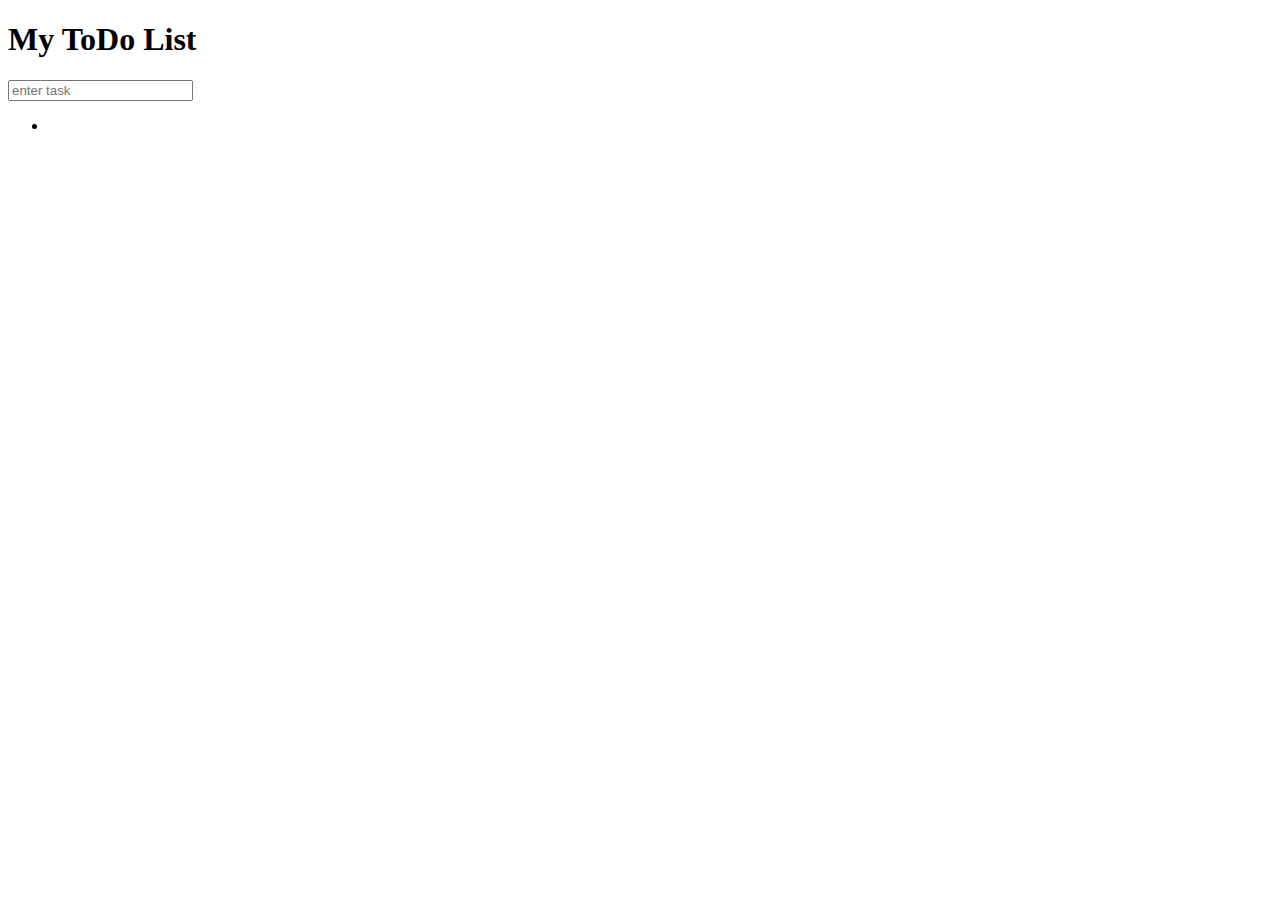
==== index.html @ 4422d471 "Basic working app" ====
<!DOCTYPE html>
<html lang="en">
<head>
    <meta charset="UTF-8">
    <meta name="viewport" content="width=device-width, initial-scale=1">

    <title>ToDo List</title>
    <link rel="stylesheet" href="mystyles.css">
</head>
<body>
    <header>
        <h1>My ToDo List</h1>
    </header>
    <div class="main">
        <div class="container">
            <input type="text" placeholder="enter task" id="input-place">
            <ul id="main-app">
                <li id="input-field">


                </li>
            </ul>
        </div>
    </div>
</body>
<script src="myscript.js"></script>
</html>
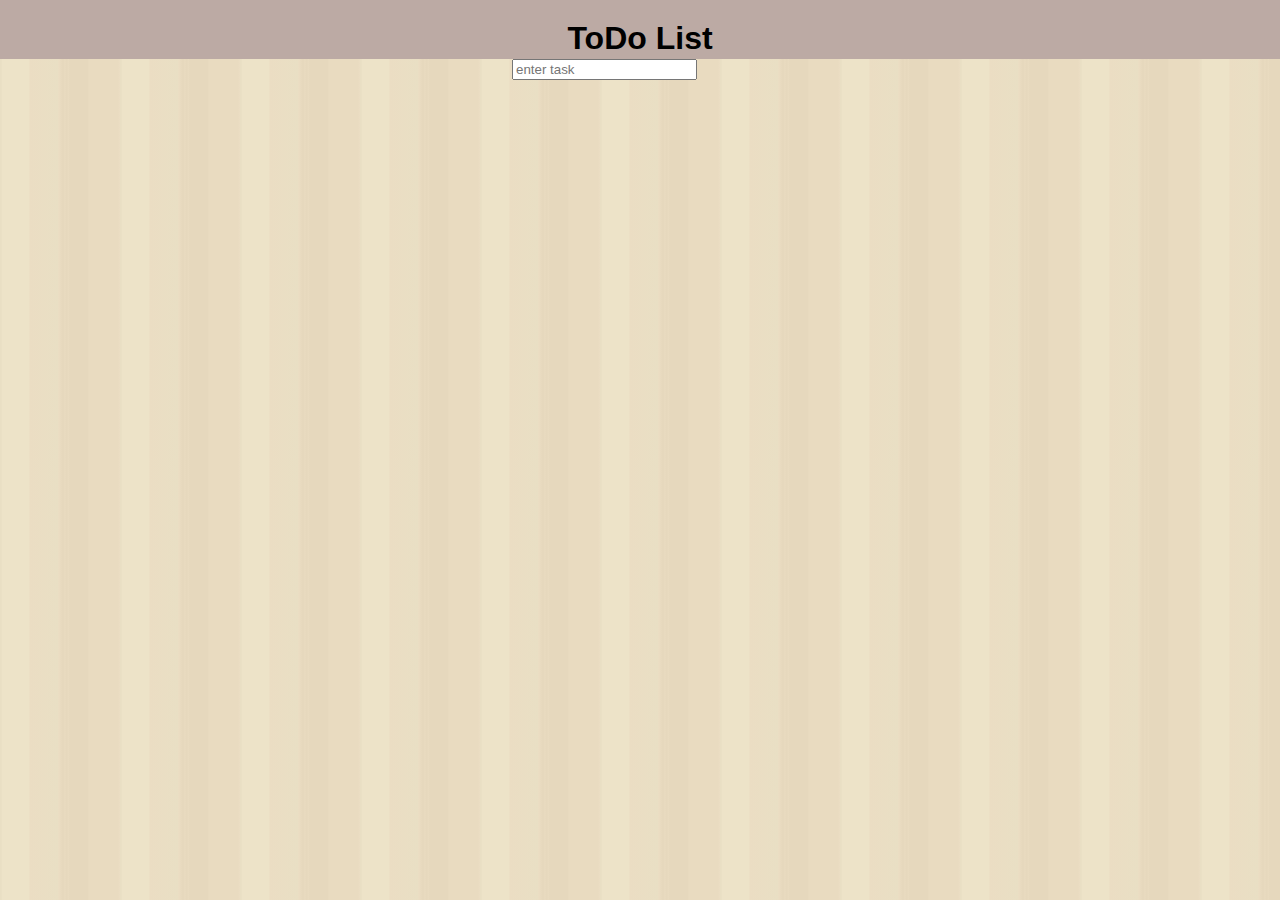
==== commit 9488b1b3: "Applied edit and delete options" ====
--- a/index.html
+++ b/index.html
@@ -8,18 +8,13 @@
     <link rel="stylesheet" href="mystyles.css">
 </head>
 <body>
-    <header>
-        <h1>My ToDo List</h1>
-    </header>
+    <div class="head">
+        <h1>ToDo List</h1>
+    </div>
     <div class="main">
         <div class="container">
             <input type="text" placeholder="enter task" id="input-place">
-            <ul id="main-app">
-                <li id="input-field">
-
-
-                </li>
-            </ul>
+            <ul id="main-app"></ul>
         </div>
     </div>
 </body>
--- a/mystyles.css
+++ b/mystyles.css
@@ -0,0 +1,41 @@
+body{
+    background: rgb(233,223,196);
+
+    background: -moz-linear-gradient(left, rgba(233,223,196,1) 0%, rgba(233,223,196,1) 1%, rgba(237,227,200,1) 2%, rgba(237,227,200,1) 24%, rgba(235,221,195,1) 25%, rgba(233,223,196,1) 48%, rgba(235,221,195,1) 49%, rgba(230,216,189,1) 52%, rgba(230,216,189,1) 53%, rgba(233,219,192,1) 54%, rgba(230,216,189,1) 55%, rgba(230,216,189,1) 56%, rgba(233,219,192,1) 57%, rgba(230,216,189,1) 58%, rgba(230,216,189,1) 73%, rgba(233,219,192,1) 74%, rgba(233,219,192,1) 98%, rgba(235,221,195,1) 100%);
+
+    background: -webkit-gradient(linear, left top, right top, color-stop(0%,rgba(233,223,196,1)), color-stop(1%,rgba(233,223,196,1)), color-stop(2%,rgba(237,227,200,1)), color-stop(24%,rgba(237,227,200,1)), color-stop(25%,rgba(235,221,195,1)), color-stop(48%,rgba(233,223,196,1)), color-stop(49%,rgba(235,221,195,1)), color-stop(52%,rgba(230,216,189,1)), color-stop(53%,rgba(230,216,189,1)), color-stop(54%,rgba(233,219,192,1)), color-stop(55%,rgba(230,216,189,1)), color-stop(56%,rgba(230,216,189,1)), color-stop(57%,rgba(233,219,192,1)), color-stop(58%,rgba(230,216,189,1)), color-stop(73%,rgba(230,216,189,1)), color-stop(74%,rgba(233,219,192,1)), color-stop(98%,rgba(233,219,192,1)), color-stop(100%,rgba(235,221,195,1)));
+
+    background: -webkit-linear-gradient(left, rgba(233,223,196,1) 0%,rgba(233,223,196,1) 1%,rgba(237,227,200,1) 2%,rgba(237,227,200,1) 24%,rgba(235,221,195,1) 25%,rgba(233,223,196,1) 48%,rgba(235,221,195,1) 49%,rgba(230,216,189,1) 52%,rgba(230,216,189,1) 53%,rgba(233,219,192,1) 54%,rgba(230,216,189,1) 55%,rgba(230,216,189,1) 56%,rgba(233,219,192,1) 57%,rgba(230,216,189,1) 58%,rgba(230,216,189,1) 73%,rgba(233,219,192,1) 74%,rgba(233,219,192,1) 98%,rgba(235,221,195,1) 100%);
+
+    background: -o-linear-gradient(left, rgba(233,223,196,1) 0%,rgba(233,223,196,1) 1%,rgba(237,227,200,1) 2%,rgba(237,227,200,1) 24%,rgba(235,221,195,1) 25%,rgba(233,223,196,1) 48%,rgba(235,221,195,1) 49%,rgba(230,216,189,1) 52%,rgba(230,216,189,1) 53%,rgba(233,219,192,1) 54%,rgba(230,216,189,1) 55%,rgba(230,216,189,1) 56%,rgba(233,219,192,1) 57%,rgba(230,216,189,1) 58%,rgba(230,216,189,1) 73%,rgba(233,219,192,1) 74%,rgba(233,219,192,1) 98%,rgba(235,221,195,1) 100%);
+
+    background: -ms-linear-gradient(left, rgba(233,223,196,1) 0%,rgba(233,223,196,1) 1%,rgba(237,227,200,1) 2%,rgba(237,227,200,1) 24%,rgba(235,221,195,1) 25%,rgba(233,223,196,1) 48%,rgba(235,221,195,1) 49%,rgba(230,216,189,1) 52%,rgba(230,216,189,1) 53%,rgba(233,219,192,1) 54%,rgba(230,216,189,1) 55%,rgba(230,216,189,1) 56%,rgba(233,219,192,1) 57%,rgba(230,216,189,1) 58%,rgba(230,216,189,1) 73%,rgba(233,219,192,1) 74%,rgba(233,219,192,1) 98%,rgba(235,221,195,1) 100%);
+
+    background: linear-gradient(left, rgba(233,223,196,1) 0%,rgba(233,223,196,1) 1%,rgba(237,227,200,1) 2%,rgba(237,227,200,1) 24%,rgba(235,221,195,1) 25%,rgba(233,223,196,1) 48%,rgba(235,221,195,1) 49%,rgba(230,216,189,1) 52%,rgba(230,216,189,1) 53%,rgba(233,219,192,1) 54%,rgba(230,216,189,1) 55%,rgba(230,216,189,1) 56%,rgba(233,219,192,1) 57%,rgba(230,216,189,1) 58%,rgba(230,216,189,1) 73%,rgba(233,219,192,1) 74%,rgba(233,219,192,1) 98%,rgba(235,221,195,1) 100%);
+
+    background-size: 120px;
+    background-repeat: repeat;
+    padding: 0;
+    margin: 0;
+}
+.head{
+    background-color: #BCAAA4;
+    max-width: 100%;
+    min-width: 100%;
+    padding-top: 20px;
+    padding-bottom: 2px;
+}
+h1{
+    text-align: center;
+    font-family: Arial;
+    margin: 0;
+}
+#main-app{
+    list-style: none;
+}
+.container{
+    width: 20%;
+    height: 400px;
+    margin-left: auto;
+    margin-right: auto;
+}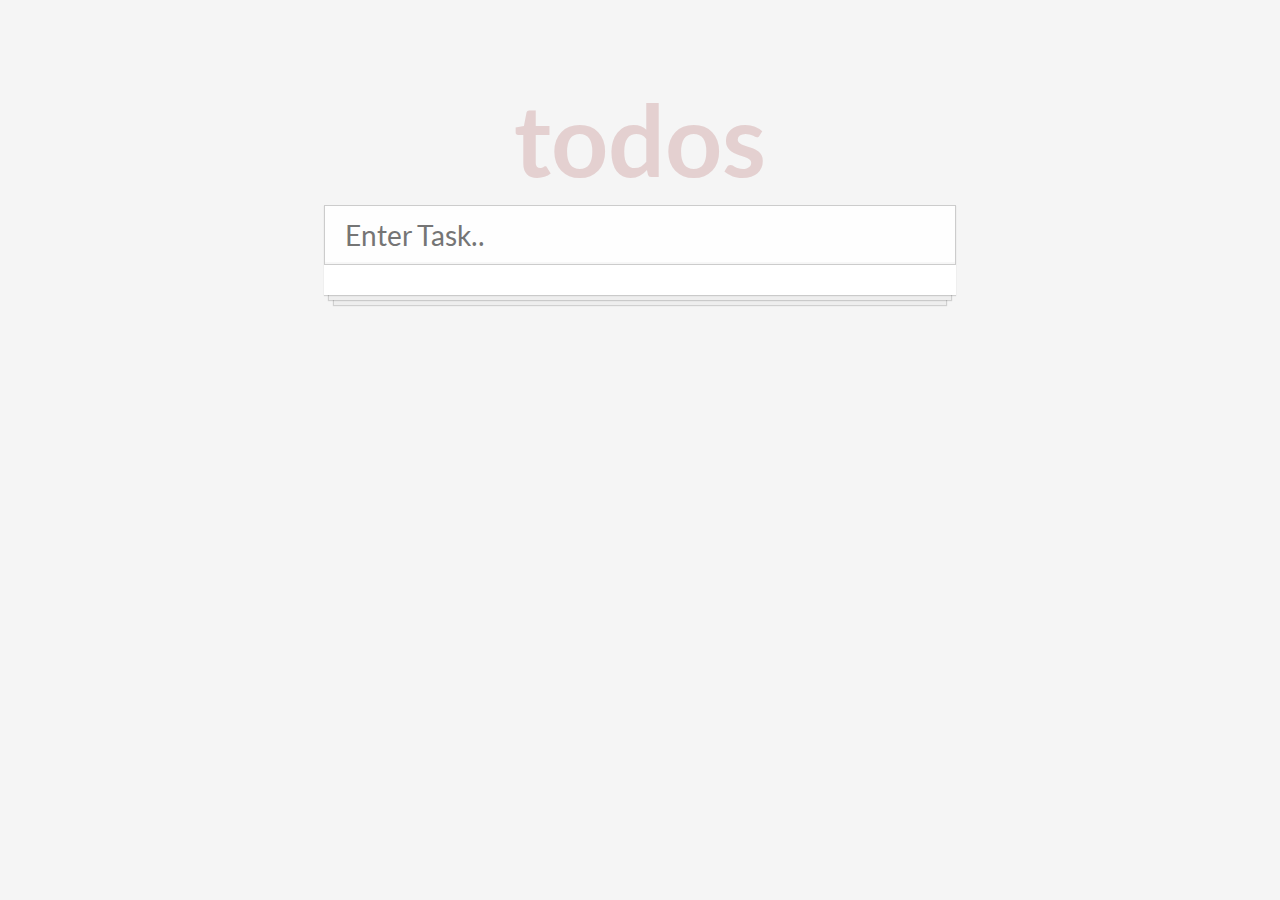
==== commit cf0b2172: "Final version 1.1" ====
--- a/index.html
+++ b/index.html
@@ -6,15 +6,20 @@
 
     <title>ToDo List</title>
     <link rel="stylesheet" href="mystyles.css">
+    <link href="https://fonts.googleapis.com/css?family=Lato:300" rel="stylesheet">
+    <link rel="stylesheet" href="https://use.fontawesome.com/releases/v5.1.1/css/all.css" integrity="sha384-O8whS3fhG2OnA5Kas0Y9l3cfpmYjapjI0E4theH4iuMD+pLhbf6JI0jIMfYcK3yZ" crossorigin="anonymous">
 </head>
 <body>
     <div class="head">
-        <h1>ToDo List</h1>
+        <h1>todos</h1>
     </div>
     <div class="main">
+        <!--<input type="checkbox" class="list-check">-->
         <div class="container">
-            <input type="text" placeholder="enter task" id="input-place">
-            <ul id="main-app"></ul>
+
+            <ul id="main-app">
+                <input type="text" placeholder="Enter Task.." id="input-place">
+            </ul>
         </div>
     </div>
 </body>
--- a/mystyles.css
+++ b/mystyles.css
@@ -1,41 +1,202 @@
-body{
-    background: rgb(233,223,196);
-
-    background: -moz-linear-gradient(left, rgba(233,223,196,1) 0%, rgba(233,223,196,1) 1%, rgba(237,227,200,1) 2%, rgba(237,227,200,1) 24%, rgba(235,221,195,1) 25%, rgba(233,223,196,1) 48%, rgba(235,221,195,1) 49%, rgba(230,216,189,1) 52%, rgba(230,216,189,1) 53%, rgba(233,219,192,1) 54%, rgba(230,216,189,1) 55%, rgba(230,216,189,1) 56%, rgba(233,219,192,1) 57%, rgba(230,216,189,1) 58%, rgba(230,216,189,1) 73%, rgba(233,219,192,1) 74%, rgba(233,219,192,1) 98%, rgba(235,221,195,1) 100%);
-
-    background: -webkit-gradient(linear, left top, right top, color-stop(0%,rgba(233,223,196,1)), color-stop(1%,rgba(233,223,196,1)), color-stop(2%,rgba(237,227,200,1)), color-stop(24%,rgba(237,227,200,1)), color-stop(25%,rgba(235,221,195,1)), color-stop(48%,rgba(233,223,196,1)), color-stop(49%,rgba(235,221,195,1)), color-stop(52%,rgba(230,216,189,1)), color-stop(53%,rgba(230,216,189,1)), color-stop(54%,rgba(233,219,192,1)), color-stop(55%,rgba(230,216,189,1)), color-stop(56%,rgba(230,216,189,1)), color-stop(57%,rgba(233,219,192,1)), color-stop(58%,rgba(230,216,189,1)), color-stop(73%,rgba(230,216,189,1)), color-stop(74%,rgba(233,219,192,1)), color-stop(98%,rgba(233,219,192,1)), color-stop(100%,rgba(235,221,195,1)));
-
-    background: -webkit-linear-gradient(left, rgba(233,223,196,1) 0%,rgba(233,223,196,1) 1%,rgba(237,227,200,1) 2%,rgba(237,227,200,1) 24%,rgba(235,221,195,1) 25%,rgba(233,223,196,1) 48%,rgba(235,221,195,1) 49%,rgba(230,216,189,1) 52%,rgba(230,216,189,1) 53%,rgba(233,219,192,1) 54%,rgba(230,216,189,1) 55%,rgba(230,216,189,1) 56%,rgba(233,219,192,1) 57%,rgba(230,216,189,1) 58%,rgba(230,216,189,1) 73%,rgba(233,219,192,1) 74%,rgba(233,219,192,1) 98%,rgba(235,221,195,1) 100%);
-
-    background: -o-linear-gradient(left, rgba(233,223,196,1) 0%,rgba(233,223,196,1) 1%,rgba(237,227,200,1) 2%,rgba(237,227,200,1) 24%,rgba(235,221,195,1) 25%,rgba(233,223,196,1) 48%,rgba(235,221,195,1) 49%,rgba(230,216,189,1) 52%,rgba(230,216,189,1) 53%,rgba(233,219,192,1) 54%,rgba(230,216,189,1) 55%,rgba(230,216,189,1) 56%,rgba(233,219,192,1) 57%,rgba(230,216,189,1) 58%,rgba(230,216,189,1) 73%,rgba(233,219,192,1) 74%,rgba(233,219,192,1) 98%,rgba(235,221,195,1) 100%);
-
-    background: -ms-linear-gradient(left, rgba(233,223,196,1) 0%,rgba(233,223,196,1) 1%,rgba(237,227,200,1) 2%,rgba(237,227,200,1) 24%,rgba(235,221,195,1) 25%,rgba(233,223,196,1) 48%,rgba(235,221,195,1) 49%,rgba(230,216,189,1) 52%,rgba(230,216,189,1) 53%,rgba(233,219,192,1) 54%,rgba(230,216,189,1) 55%,rgba(230,216,189,1) 56%,rgba(233,219,192,1) 57%,rgba(230,216,189,1) 58%,rgba(230,216,189,1) 73%,rgba(233,219,192,1) 74%,rgba(233,219,192,1) 98%,rgba(235,221,195,1) 100%);
-
-    background: linear-gradient(left, rgba(233,223,196,1) 0%,rgba(233,223,196,1) 1%,rgba(237,227,200,1) 2%,rgba(237,227,200,1) 24%,rgba(235,221,195,1) 25%,rgba(233,223,196,1) 48%,rgba(235,221,195,1) 49%,rgba(230,216,189,1) 52%,rgba(230,216,189,1) 53%,rgba(233,219,192,1) 54%,rgba(230,216,189,1) 55%,rgba(230,216,189,1) 56%,rgba(233,219,192,1) 57%,rgba(230,216,189,1) 58%,rgba(230,216,189,1) 73%,rgba(233,219,192,1) 74%,rgba(233,219,192,1) 98%,rgba(235,221,195,1) 100%);
-
-    background-size: 120px;
-    background-repeat: repeat;
-    padding: 0;
-    margin: 0;
-}
-.head{
-    background-color: #BCAAA4;
-    max-width: 100%;
-    min-width: 100%;
-    padding-top: 20px;
-    padding-bottom: 2px;
-}
-h1{
-    text-align: center;
-    font-family: Arial;
-    margin: 0;
-}
-#main-app{
-    list-style: none;
-}
-.container{
-    width: 20%;
-    height: 400px;
-    margin-left: auto;
-    margin-right: auto;
-}+body {
+  background-color: #f5f5f5;
+  font-family: "Lato", sans-serif;
+}
+.head {
+  max-width: 100%;
+  min-width: 100%;
+  padding-top: 20px;
+  padding-bottom: 2px;
+}
+h1 {
+  text-align: center;
+  font-size: 100px;
+  opacity: 0.4;
+  margin: 0;
+  color: #cc9a9a;
+  margin-top: 50px;
+  margin-bottom: 5px;
+  font-family: "Lato", sans-serif;
+}
+#main-app {
+  list-style: none;
+}
+.container {
+  width: 50%;
+  margin-left: auto;
+  margin-right: auto;
+  /*background-color: #/fff;*/
+  position: relative;
+}
+#input-place {
+  width: calc(100% + 60px);
+  padding: 12px 20px;
+  /*margin: 8px 0;*/
+  box-sizing: border-box;
+  border: 1px solid #ccc;
+  -webkit-transition: 0.5s;
+  transition: 0.5s;
+  outline: none;
+  font-size: 28px;
+  margin-bottom: 0;
+  background: rgba(0, 0, 0, 0.003);
+  box-shadow: inset 0 -2px 1px rgba(0, 0, 0, 0.03);
+  margin-left: -30px;
+  font-family: "Lato", sans-serif;
+  color: #616161;
+}
+#input-place:focus {
+  border: 1px solid #555;
+}
+ul {
+  margin: 0;
+  background: #fff;
+  box-shadow:
+        /* The top layer shadow */ 0 1px 1px rgba(0, 0, 0, 0.15),
+    /* The second layer */ 0 10px 0 -5px #eee,
+    /* The second layer shadow */ 0 10px 1px -4px rgba(0, 0, 0, 0.15),
+    /* The third layer */ 0 20px 0 -10px #eee,
+    /* The third layer shadow */ 0 20px 1px -9px rgba(0, 0, 0, 0.15);
+  /* Padding for demo purposes */
+  padding: 30px;
+  padding-top: 0;
+}
+.input-field {
+  max-width: calc(100% + 40px);
+  min-width: calc(100% + 40px);
+  margin-left: -20px;
+  display: flex;
+  padding-top: 15px;
+  padding-bottom: 15px;
+}
+.list-check {
+  margin-right: 10px;
+  width: 3%;
+}
+.input-field span {
+  width: 87%;
+  font-size: 32px;
+  margin-left: 15px;
+}
+li {
+  /*margin-top: 5px;*/
+  transition: 500ms;
+  /*border-bottom: 1px solid #555;*/
+}
+li:hover {
+  box-shadow: 1px 0px 3px 1px #333;
+  transition: 500ms;
+}
+.remove-todo {
+  color: #ef9a9a;
+  transition: 500ms;
+  background: none !important;
+  border: none;
+  padding: 0 !important;
+  cursor: pointer;
+  font-size: 28px;
+}
+.remove-todo:hover {
+  color: #f44336;
+  transition: 500ms;
+}
+.edit-todo {
+  color: #c5e1a5;
+  transition: 500ms;
+  background: none !important;
+  border: none;
+  padding: none !important;
+  cursor: pointer;
+  font-size: 28px;
+}
+.edit-todo:hover {
+  color: #8bc34a;
+  transition: 500ms;
+}
+.edit-todo:focus {
+  outline: 0;
+}
+#temp-text {
+  width: 100%;
+  font-size: 32px;
+  opacity: 0.5;
+}
+#temp-text:focus {
+  outline: 0;
+}
+/*Custom checkbox*/
+/*Container for custom checkbox*/
+.checkContainer {
+  display: block;
+  position: relative;
+  padding-left: 35px;
+  margin-bottom: 12px;
+  cursor: pointer;
+  font-size: 22px;
+  -webkit-user-select: none;
+  -moz-user-select: none;
+  -ms-user-select: none;
+  user-select: none;
+}
+
+/* Hide the browser's default checkbox */
+.checkContainer input {
+  position: absolute;
+  opacity: 0;
+  cursor: pointer;
+}
+
+/* Create a custom checkbox */
+.checkmark {
+  position: absolute;
+  top: 0;
+  left: 0;
+  height: 31px;
+  width: 25px;
+  background-color: #eee;
+  border-radius: 50%;
+  margin-bottom: -3px;
+  transition: 5s;
+  margin-left: 10px;
+  margin-right: 10px;
+}
+
+/* On mouse-over, add a grey background color */
+.checkContainer:hover input ~ .checkmark {
+  background-color: #ccc;
+  transition: 500ms;
+}
+
+/* When the checkbox is checked, add a blue background */
+.checkContainer input:checked ~ .checkmark {
+  background-color: #fff;
+  transition: 1s;
+}
+
+/* Create the checkmark/indicator (hidden when not checked) */
+.checkmark:after {
+  content: "";
+  position: absolute;
+  display: none;
+  transition: 1s;
+}
+
+/* Show the checkmark when checked */
+.checkContainer input:checked ~ .checkmark:after {
+  display: block;
+  transition: 1s;
+}
+
+/* Style the checkmark/indicator */
+.checkContainer .checkmark:after {
+  left: 11px;
+  top: 7px;
+  width: 7px;
+  height: 12px;
+  border: solid #009688;
+  border-width: 0 2px 2px 0;
+  -webkit-transform: rotate(45deg);
+  -ms-transform: rotate(45deg);
+  transform: rotate(45deg);
+  transition: 5s;
+}
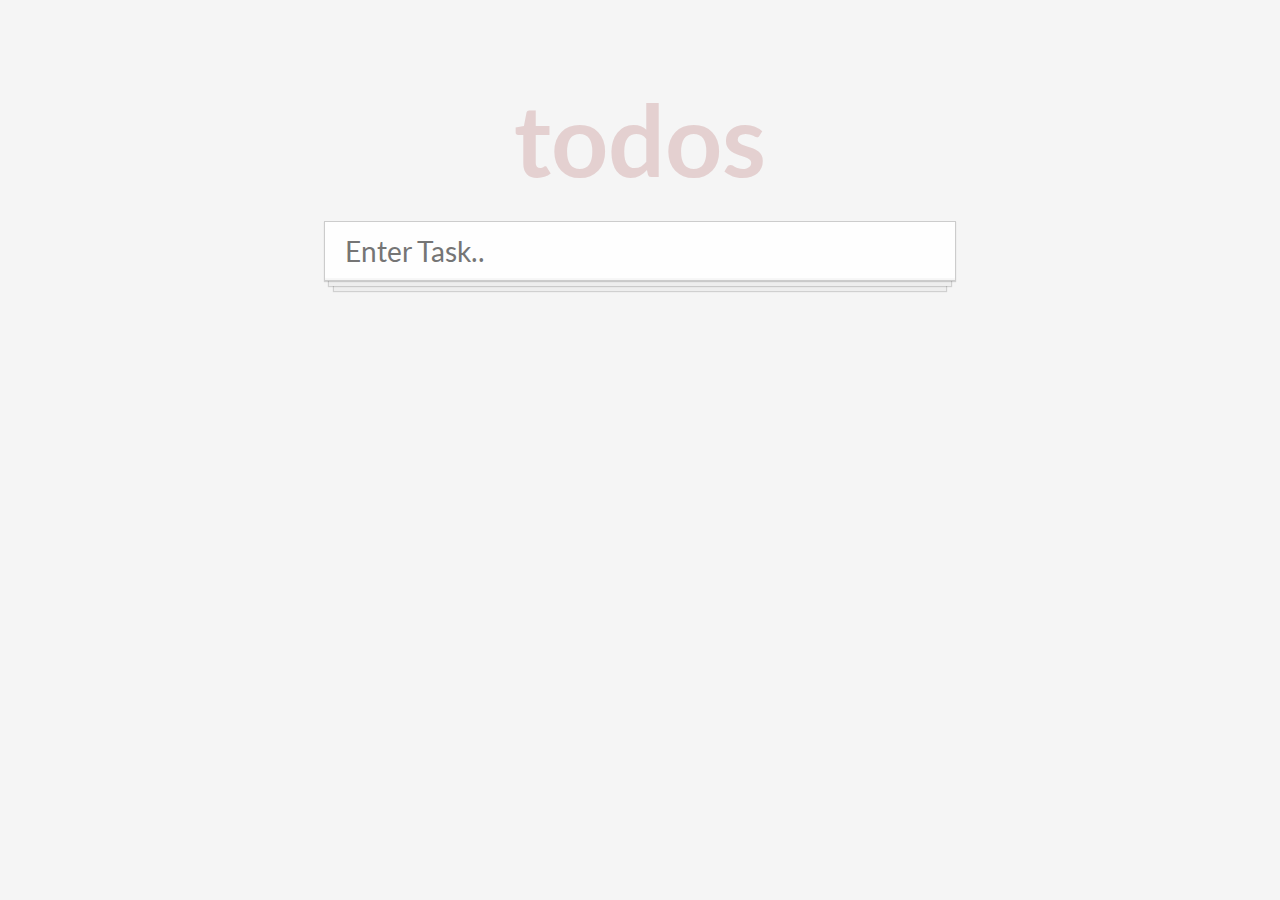
==== commit fa769e34: "Final version 1.2" ====
--- a/index.html
+++ b/index.html
@@ -1,14 +1,17 @@
 <!DOCTYPE html>
 <html lang="en">
+
 <head>
     <meta charset="UTF-8">
     <meta name="viewport" content="width=device-width, initial-scale=1">
 
     <title>ToDo List</title>
     <link rel="stylesheet" href="mystyles.css">
-    <link href="https://fonts.googleapis.com/css?family=Lato:300" rel="stylesheet">
-    <link rel="stylesheet" href="https://use.fontawesome.com/releases/v5.1.1/css/all.css" integrity="sha384-O8whS3fhG2OnA5Kas0Y9l3cfpmYjapjI0E4theH4iuMD+pLhbf6JI0jIMfYcK3yZ" crossorigin="anonymous">
+    <link href="https://fonts.googleapis.com/css?family=Lato:100" rel="stylesheet">
+    <link rel="stylesheet" href="https://use.fontawesome.com/releases/v5.1.1/css/all.css" integrity="sha384-O8whS3fhG2OnA5Kas0Y9l3cfpmYjapjI0E4theH4iuMD+pLhbf6JI0jIMfYcK3yZ"
+        crossorigin="anonymous">
 </head>
+
 <body>
     <div class="head">
         <h1>todos</h1>
@@ -17,9 +20,19 @@
         <!--<input type="checkbox" class="list-check">-->
         <div class="container">
 
-            <ul id="main-app">
-                <input type="text" placeholder="Enter Task.." id="input-place">
-            </ul>
+            <div class="app">
+                <ul id="main-app">
+                    <input type="text" tabindex="0" placeholder="Enter Task.." id="input-place">
+                </ul>
+                <div class="foot" style="display: none;">
+                    <span id="total"></span>
+                    <span id="filters">
+                        <button id="all" onclick="showAll()">All</button>
+                        <button id="completed" onclick="showCompleted()">Completed</button>
+                        <button id="active" onclick="showActive()">Active</button>
+                    </span>
+                </div>
+            </div>
         </div>
     </div>
 </body>
--- a/mystyles.css
+++ b/mystyles.css
@@ -16,7 +16,7 @@
   color: #cc9a9a;
   margin-top: 50px;
   margin-bottom: 5px;
-  font-family: "Lato", sans-serif;
+  font: "Helvetica Neue", Helvetica, Arial, sans-serif;
 }
 #main-app {
   list-style: none;
@@ -29,7 +29,7 @@
   position: relative;
 }
 #input-place {
-  width: calc(100% + 60px);
+  width: calc(100%);
   padding: 12px 20px;
   /*margin: 8px 0;*/
   box-sizing: border-box;
@@ -41,14 +41,13 @@
   margin-bottom: 0;
   background: rgba(0, 0, 0, 0.003);
   box-shadow: inset 0 -2px 1px rgba(0, 0, 0, 0.03);
-  margin-left: -30px;
   font-family: "Lato", sans-serif;
   color: #616161;
 }
 #input-place:focus {
   border: 1px solid #555;
 }
-ul {
+.app {
   margin: 0;
   background: #fff;
   box-shadow:
@@ -58,16 +57,20 @@
     /* The third layer */ 0 20px 0 -10px #eee,
     /* The third layer shadow */ 0 20px 1px -9px rgba(0, 0, 0, 0.15);
   /* Padding for demo purposes */
-  padding: 30px;
+  /* padding: 30px; */
   padding-top: 0;
+  padding-bottom: 0;
 }
 .input-field {
-  max-width: calc(100% + 40px);
-  min-width: calc(100% + 40px);
-  margin-left: -20px;
+  max-width: 100%;
+  min-width: 100%;
+  /* margin-left: -20px; */
   display: flex;
   padding-top: 15px;
   padding-bottom: 15px;
+}
+ul {
+  padding: 0;
 }
 .list-check {
   margin-right: 10px;
@@ -137,6 +140,7 @@
   -moz-user-select: none;
   -ms-user-select: none;
   user-select: none;
+  margin-left: -10px;
 }
 
 /* Hide the browser's default checkbox */
@@ -200,3 +204,6 @@
   transform: rotate(45deg);
   transition: 5s;
 }
+.foot {
+  display: flex;
+}
